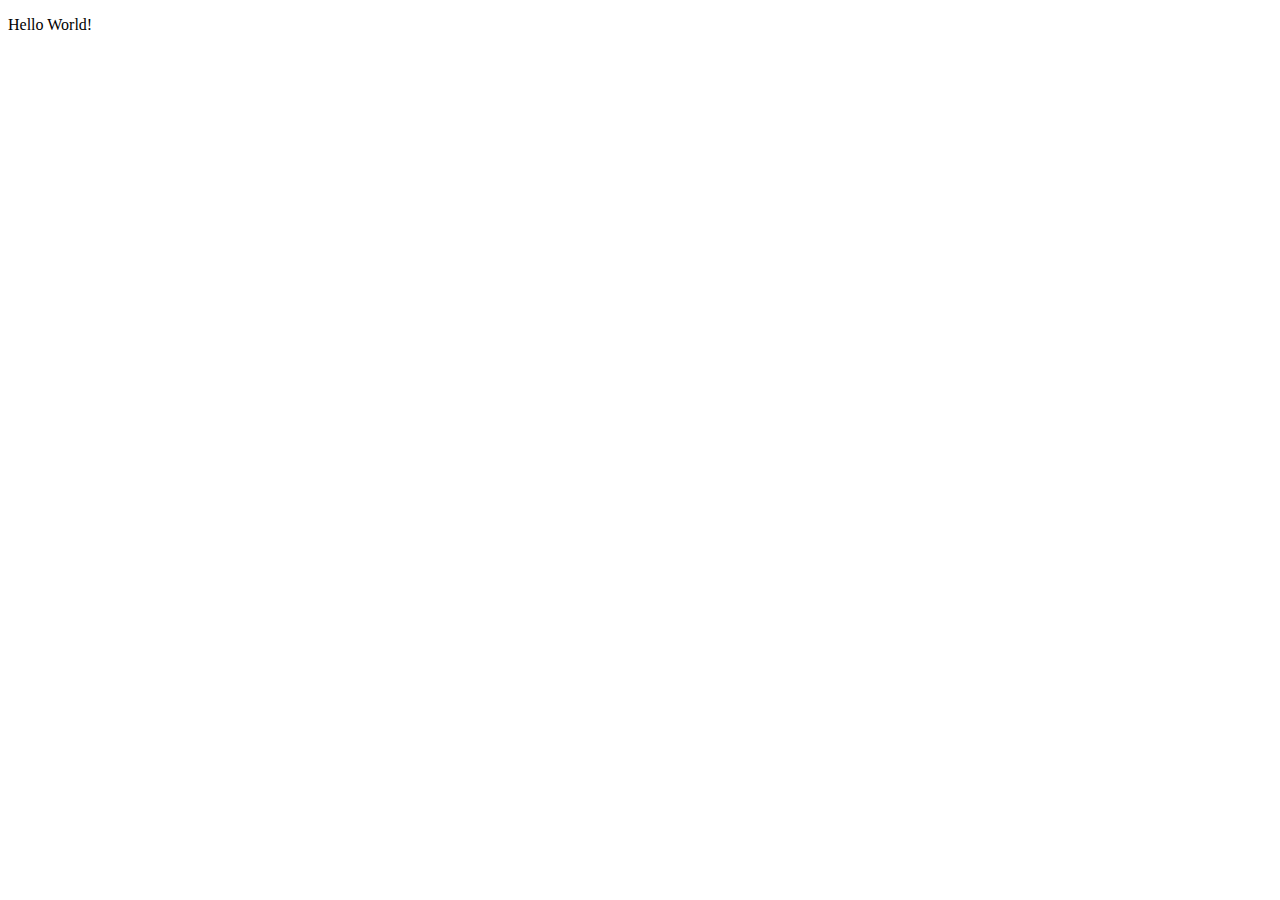
==== index.html @ aa5f271e "initial commit" ====
<!DOCTYPE html>
<html lang="en">
<head>
  <meta charset="UTF-8">
  <meta name="viewport" content="width=device-width, initial-scale=1.0">
  <title>Project 01</title>
</head>
<body>
  <p>Hello World!</p>
</body>
</html>
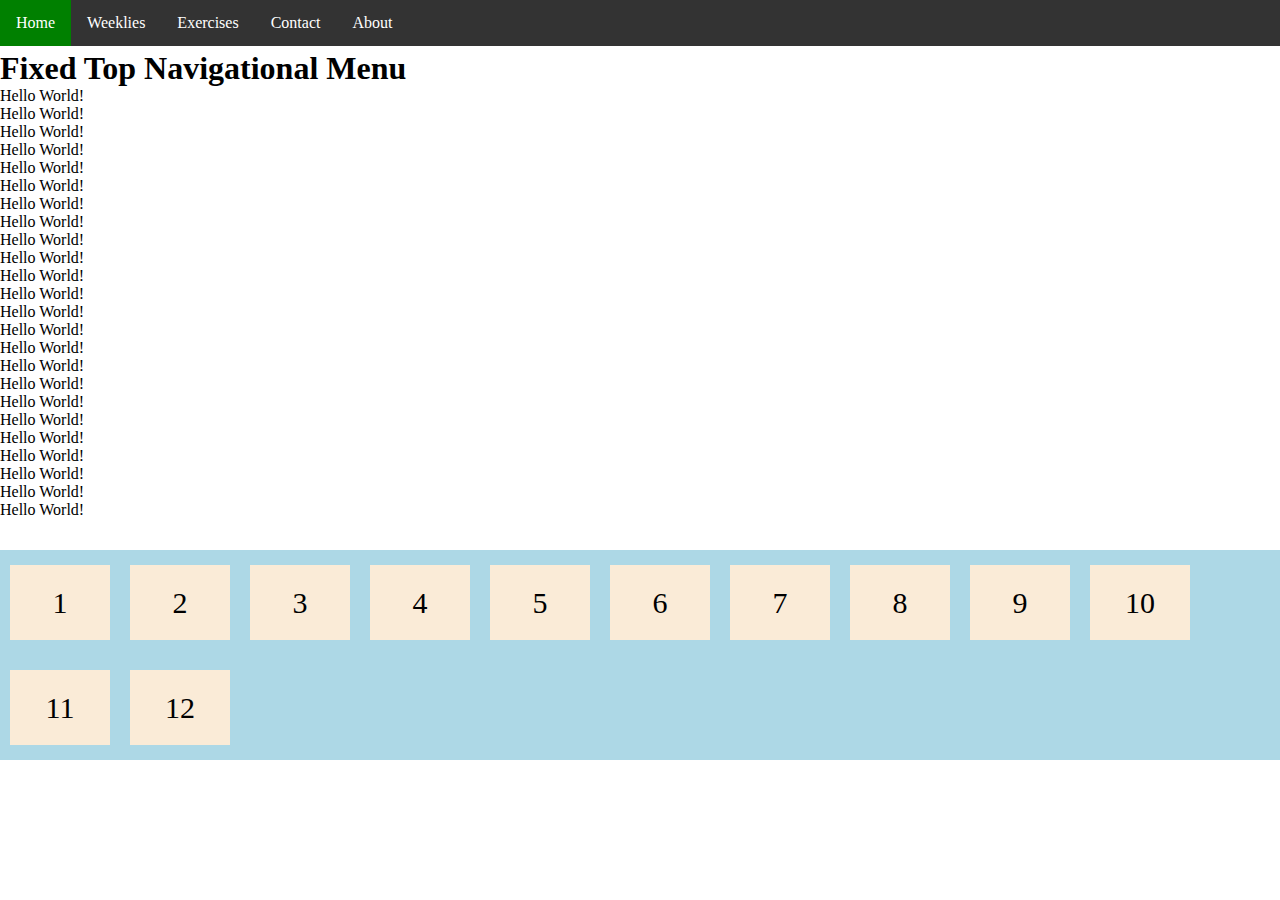
==== commit 7a904d7a: "changes" ====
--- a/index.html
+++ b/index.html
@@ -3,9 +3,69 @@
 <head>
   <meta charset="UTF-8">
   <meta name="viewport" content="width=device-width, initial-scale=1.0">
-  <title>Project 01</title>
+  <link rel="stylesheet" href="style.css">
+  <title>Project One</title>
 </head>
 <body>
-  <p>Hello World!</p>
+  <div class="navbar">
+    <ul>
+      <li><a class="active" href="#home">Home</a></li>
+      <li><a href="#weeklies">Weeklies</a></li>
+      <li><div class="dropdown">
+        <a class="dropdown-btn" href="#exerices">Exercises</a>
+        <div class="dropdown-content">
+          <a href="#">Link 1</a>
+          <a href="#">Link 2</a>
+          <a href="#">Link 3</a>
+        </div>
+      </div></li>
+      <li><a href="#contact">Contact</a></li>
+      <li><a href="#about">About</a></li>
+    </ul>
+  </div>
+
+  <div style="margin-top:50px; height:500px">
+    <h1>Fixed Top Navigational Menu</h1>
+    <p>Hello World!</p>
+    <p>Hello World!</p>
+    <p>Hello World!</p>
+    <p>Hello World!</p>
+    <p>Hello World!</p>
+    <p>Hello World!</p>
+    <p>Hello World!</p>
+    <p>Hello World!</p>
+    <p>Hello World!</p>
+    <p>Hello World!</p>
+    <p>Hello World!</p>
+    <p>Hello World!</p>
+    <p>Hello World!</p>
+    <p>Hello World!</p>
+    <p>Hello World!</p>
+    <p>Hello World!</p>
+    <p>Hello World!</p>
+    <p>Hello World!</p>
+    <p>Hello World!</p>
+    <p>Hello World!</p>
+    <p>Hello World!</p>
+    <p>Hello World!</p>
+    <p>Hello World!</p>
+    <p>Hello World!</p>
+  </div>
+  <!-- Flexbox Container -->
+  <div class="flex-container">
+    <div>1</div>
+    <div>2</div>
+    <div>3</div>
+    <div>4</div>
+    <div>5</div>
+    <div>6</div>
+    <div>7</div>
+    <div>8</div>
+    <div>9</div>
+    <div>10</div>
+    <div>11</div>
+    <div>12</div>
+  </div>
+
 </body>
 </html>--- a/style.css
+++ b/style.css
@@ -0,0 +1,81 @@
+* {
+  margin: 0;
+  padding: 0;
+  box-sizing: border-box;
+}
+
+/* main navbar styles */
+.navbar ul {
+  list-style-type: none;
+  margin: 0;
+  padding: 0;
+  overflow: hidden;
+  background-color: #333;
+  position: fixed;
+  top: 0;
+  width: 100%;
+}
+
+.navbar li {
+  float: left;
+}
+
+.navbar li a {
+  display: block;
+  color: white;
+  text-align: center;
+  padding: 14px 16px;
+  text-decoration: none;
+}
+
+.navbar li a:hover:not(.active) {
+  background-color: #111;
+}
+
+.active {
+  background-color: green;
+}
+
+/* navbar drop down styles */
+.dropdown {
+  float: left;
+  overflow: hidden;
+}
+
+.dropdown-btn {
+  font-family: inherit;
+  background-color: inherit;
+}
+
+.dropdown-content {
+  display: none;
+  position: absolute;
+  box-shadow: 0px 8px 16px 0px rgba(0, 0, 0, 0.2);
+  z-index: 1;
+}
+
+.dropdown-content a {
+  float: none;
+  display: block;
+  text-align: center;
+}
+
+.dropdown:hover .dropdown-content {
+  display: contents;
+}
+
+/* flexbox container */
+.flex-container {
+  display: flex;
+  flex-wrap: wrap;
+  background-color: lightblue;
+}
+
+.flex-container div {
+  background-color: antiquewhite;
+  width: 100px;
+  margin: 15px 10px;
+  text-align: center;
+  line-height: 75px;
+  font-size: 30px;
+}